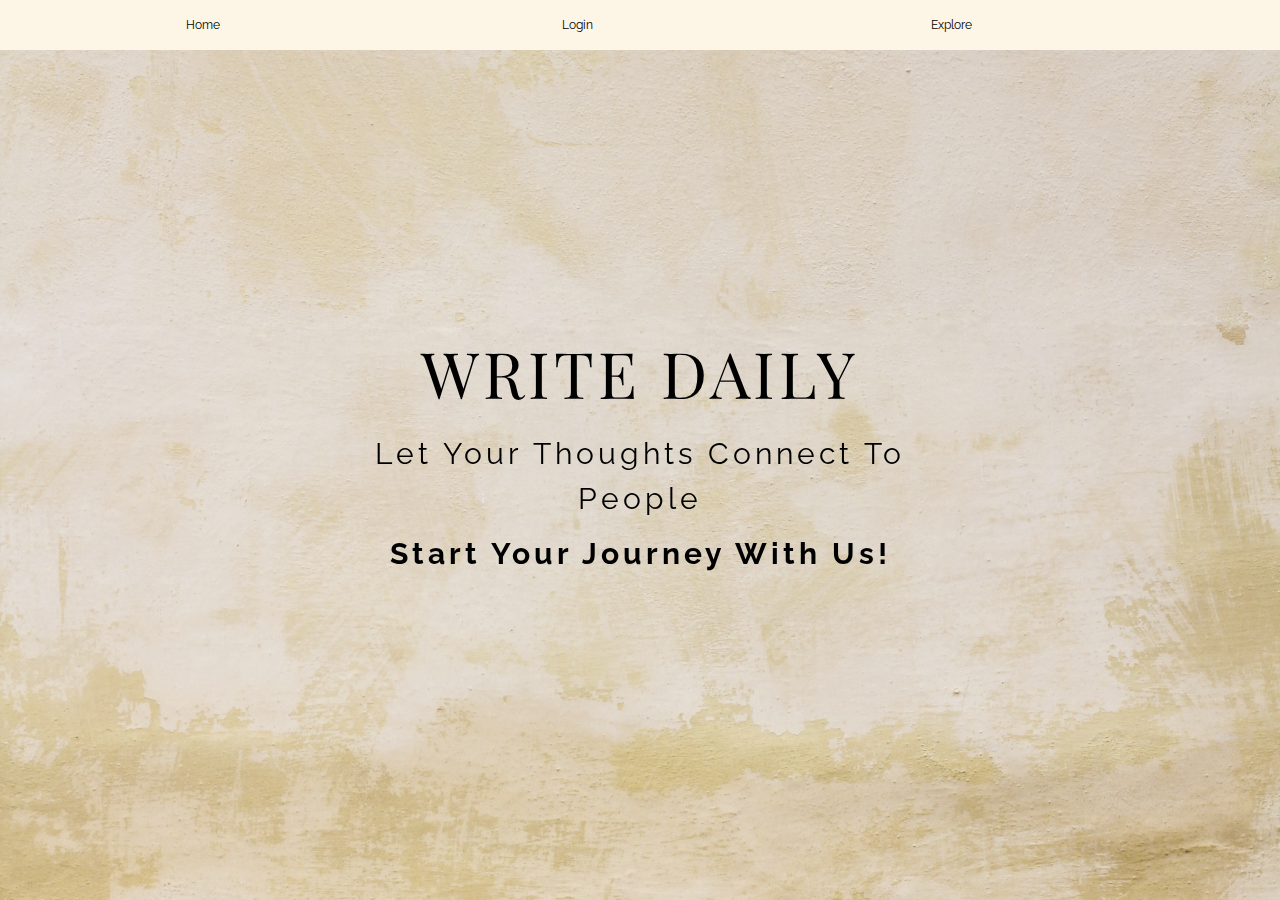
==== index.html @ ffed8f0b "Add files via upload" ====
<!DOCTYPE html>
<html>
<title>WRITEDAILY mainpage</title>
<meta charset="UTF-8">
<meta name="viewport" content="width=device-width, initial-scale=1">
<link rel="stylesheet" href="https://www.w3schools.com/w3css/4/w3.css">
<link rel="stylesheet" href="https://fonts.googleapis.com/css?family=Raleway">
<link href="https://fonts.googleapis.com/css2?family=Playfair+Display:wght@500&display=swap" rel="stylesheet">
<style>
body,h2{font-family: "Raleway", sans-serif}
body, html {height: 100%}
h1{font-family: 'Playfair Display', serif;}
h1{font-size: 100px;}
p {line-height: 1}
.bgimg, .bgimg2 {
  min-height: 100%;
  background-position: center;
  background-size: cover;
}
.bgimg {background-image: url("web2.jpg")}
.bgimg2 {background-image: url("web2.jpg")}
</style>
<body>

<!-- Header / Home-->
<header class="w3-display-container w3-wide bgimg w3-grayscale-min" id="home">
  <div class="w3-display-middle w3-text-black w3-center">
    <h1 class="w3-jumbo">WRITE DAILY</h1>
    <h2>Let Your Thoughts Connect To People</h2>
    <h2><b>Start Your Journey With Us!</b></h2>
  </div>
</header>

<!-- Navbar (sticky bottom) -->
<div class="w3-top w3-small">
  <div class="w3-bar w3-sand w3-center w3-padding w3-opacity-min w3-hover-opacity-off">
    <a href="inex6.html" style="width:30%" class="w3-bar-item w3-button">Home</a>
    <a href="inex4.html" style="width:30%" class="w3-bar-item w3-button">Login</a>
    <a href="inex5.html" style="width:30%" class="w3-bar-item w3-button">Explore</a>
  </div>
</div>

<!-- About / Jane And John -->

<!-- Background photo -->


<!-- Wedding information -->

<!-- RSVP section -->


<!-- RSVP modal -->

<!-- Footer -->


</body>
</html>
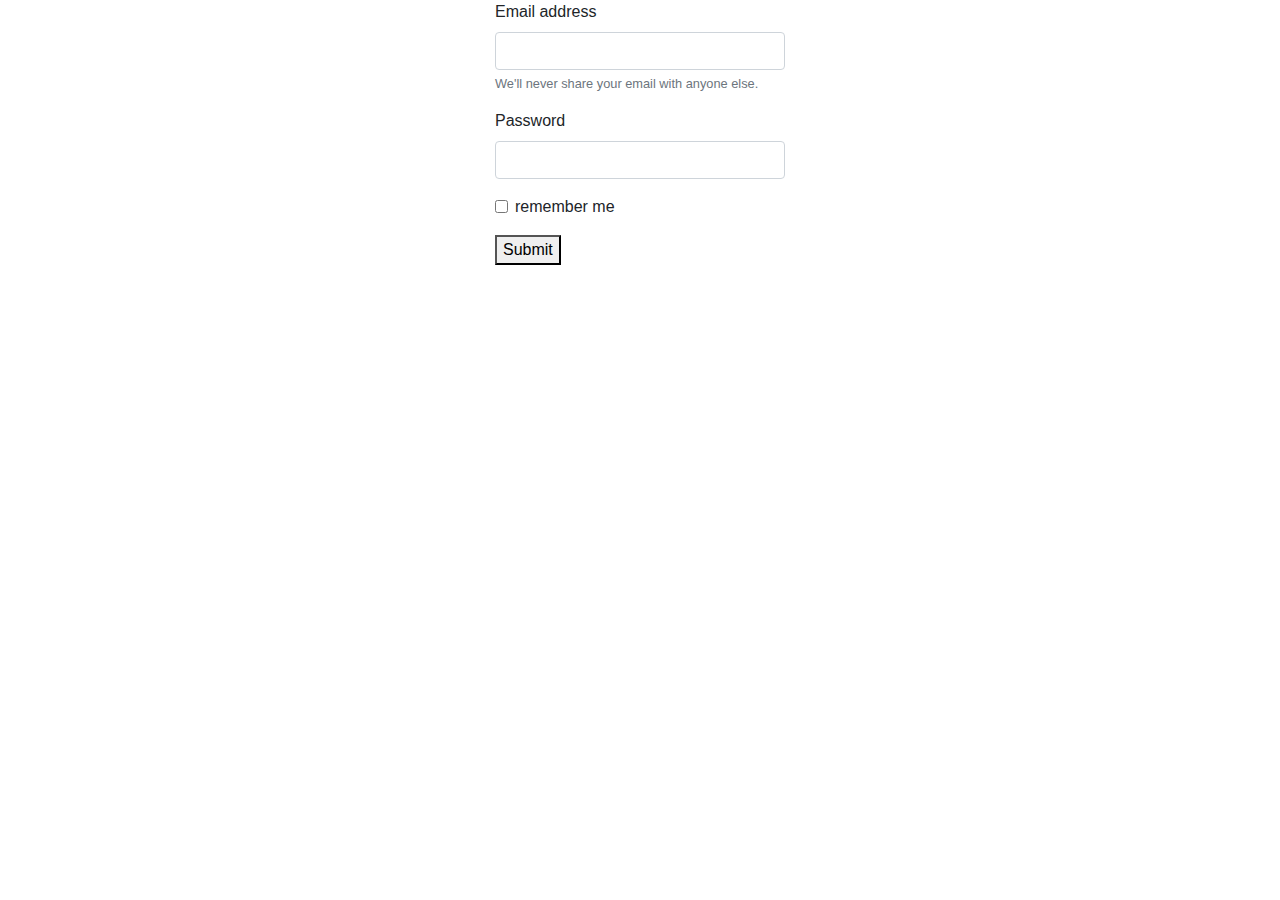
==== commit 77f4f390: "Add files via upload" ====
--- a/index.html
+++ b/index.html
@@ -1,61 +1,60 @@
 <!DOCTYPE html>
 <html>
-<title>WRITEDAILY mainpage</title>
-<meta charset="UTF-8">
-<meta name="viewport" content="width=device-width, initial-scale=1">
-<link rel="stylesheet" href="https://www.w3schools.com/w3css/4/w3.css">
-<link rel="stylesheet" href="https://fonts.googleapis.com/css?family=Raleway">
-<link href="https://fonts.googleapis.com/css2?family=Playfair+Display:wght@500&display=swap" rel="stylesheet">
-<style>
-body,h2{font-family: "Raleway", sans-serif}
-body, html {height: 100%}
-h1{font-family: 'Playfair Display', serif;}
-h1{font-size: 100px;}
-p {line-height: 1}
-.bgimg, .bgimg2 {
-  min-height: 100%;
-  background-position: center;
-  background-size: cover;
-}
-.bgimg {background-image: url("web2.jpg")}
-.bgimg2 {background-image: url("web2.jpg")}
-</style>
+<head>
+  <title>login form</title>
+  <link rel="stylesheet" href="https://stackpath.bootstrapcdn.com/bootstrap/4.5.2/css/bootstrap.min.css" integrity="sha384-JcKb8q3iqJ61gNV9KGb8thSsNjpSL0n8PARn9HuZOnIxN0hoP+VmmDGMN5t9UJ0Z" crossorigin="anonymous">
+  <link rel="stylesheet" type="text/css" href="STYLE3.css">
+</head>
 <body>
+  <section class="container-fluid bg">
+    <section class="row justify-content-center">
+      <section class="col-12 col-sm-6 col-md-3">
+        
+        <form class="form-container">
+  <div class="form-group">
+    <label for="exampleInputEmail1">Email address</label>
+    <input type="email" class="form-control" id="exampleInputEmail1" aria-describedby="emailHelp">
+    <small id="emailHelp" class="form-text text-muted">We'll never share your email with anyone else.</small>
+  </div>
+  <div class="form-group">
+    <label for="exampleInputPassword1">Password</label>
+    <input type="password" class="form-control" id="exampleInputPassword1">
+  </div>
+  <div class="form-group form-check">
+    <input type="checkbox" class="form-check-input" id="exampleCheck1">
+    <label class="form-check-label" for="exampleCheck1">remember me</label>
+  </div>
+  <div id="container">
+  <button class="jh" type="submit" class="btn btn-primary btn-block" >
+  Submit
+</button>
+</div>
+</form>
+      </section>
+    </section>
+  </section>
 
-<!-- Header / Home-->
-<header class="w3-display-container w3-wide bgimg w3-grayscale-min" id="home">
-  <div class="w3-display-middle w3-text-black w3-center">
-    <h1 class="w3-jumbo">WRITE DAILY</h1>
-    <h2>Let Your Thoughts Connect To People</h2>
-    <h2><b>Start Your Journey With Us!</b></h2>
-  </div>
-</header>
-
-<!-- Navbar (sticky bottom) -->
-<div class="w3-top w3-small">
-  <div class="w3-bar w3-sand w3-center w3-padding w3-opacity-min w3-hover-opacity-off">
-    <a href="inex6.html" style="width:30%" class="w3-bar-item w3-button">Home</a>
-    <a href="inex4.html" style="width:30%" class="w3-bar-item w3-button">Login</a>
-    <a href="inex5.html" style="width:30%" class="w3-bar-item w3-button">Explore</a>
-  </div>
-</div>
-
-<!-- About / Jane And John -->
-
-<!-- Background photo -->
+    
 
 
-<!-- Wedding information -->
-
-<!-- RSVP section -->
 
 
-<!-- RSVP modal -->
-
-<!-- Footer -->
 
 
-</body>
-</html>
+
+  </section>
 
 
+
+
+
+
+
+
+
+
+<script src="https://code.jquery.com/jquery-3.5.1.slim.min.js" integrity="sha384-DfXdz2htPH0lsSSs5nCTpuj/zy4C+OGpamoFVy38MVBnE+IbbVYUew+OrCXaRkfj" crossorigin="anonymous"></script>
+<script src="https://cdn.jsdelivr.net/npm/popper.js@1.16.1/dist/umd/popper.min.js" integrity="sha384-9/reFTGAW83EW2RDu2S0VKaIzap3H66lZH81PoYlFhbGU+6BZp6G7niu735Sk7lN" crossorigin="anonymous"></script>
+<script src="https://stackpath.bootstrapcdn.com/bootstrap/4.5.2/js/bootstrap.min.js" integrity="sha384-B4gt1jrGC7Jh4AgTPSdUtOBvfO8shuf57BaghqFfPlYxofvL8/KUEfYiJOMMV+rV" crossorigin="anonymous"></script>
+</body>
+</html>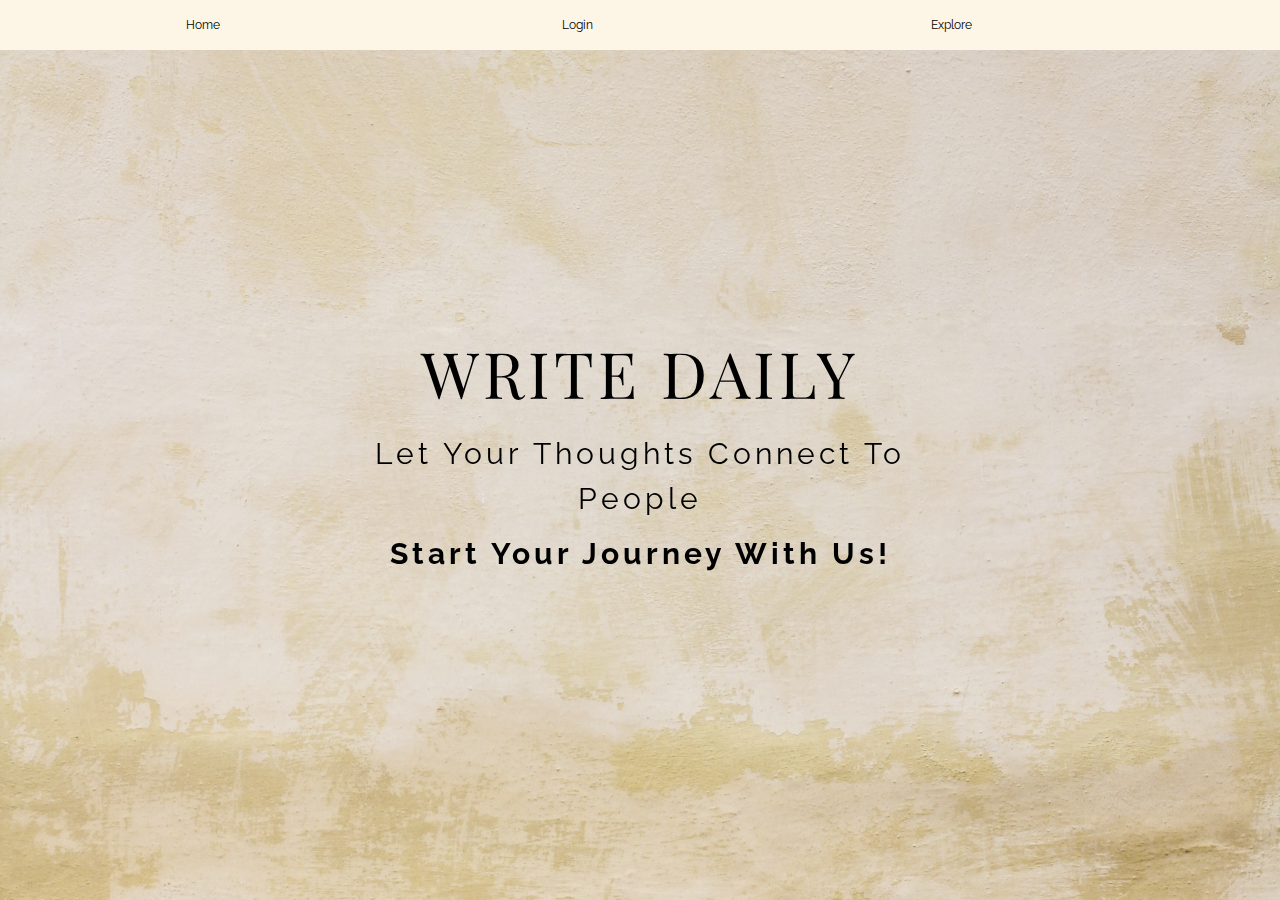
==== commit 3a07a5da: "Add files via upload" ====
--- a/index.html
+++ b/index.html
@@ -1,60 +1,61 @@
 <!DOCTYPE html>
 <html>
-<head>
-  <title>login form</title>
-  <link rel="stylesheet" href="https://stackpath.bootstrapcdn.com/bootstrap/4.5.2/css/bootstrap.min.css" integrity="sha384-JcKb8q3iqJ61gNV9KGb8thSsNjpSL0n8PARn9HuZOnIxN0hoP+VmmDGMN5t9UJ0Z" crossorigin="anonymous">
-  <link rel="stylesheet" type="text/css" href="STYLE3.css">
-</head>
+<title>WRITEDAILY mainpage</title>
+<meta charset="UTF-8">
+<meta name="viewport" content="width=device-width, initial-scale=1">
+<link rel="stylesheet" href="https://www.w3schools.com/w3css/4/w3.css">
+<link rel="stylesheet" href="https://fonts.googleapis.com/css?family=Raleway">
+<link href="https://fonts.googleapis.com/css2?family=Playfair+Display:wght@500&display=swap" rel="stylesheet">
+<style>
+body,h2{font-family: "Raleway", sans-serif}
+body, html {height: 100%}
+h1{font-family: 'Playfair Display', serif;}
+h1{font-size: 100px;}
+p {line-height: 1}
+.bgimg, .bgimg2 {
+  min-height: 100%;
+  background-position: center;
+  background-size: cover;
+}
+.bgimg {background-image: url("web2.jpg")}
+.bgimg2 {background-image: url("web2.jpg")}
+</style>
 <body>
-  <section class="container-fluid bg">
-    <section class="row justify-content-center">
-      <section class="col-12 col-sm-6 col-md-3">
-        
-        <form class="form-container">
-  <div class="form-group">
-    <label for="exampleInputEmail1">Email address</label>
-    <input type="email" class="form-control" id="exampleInputEmail1" aria-describedby="emailHelp">
-    <small id="emailHelp" class="form-text text-muted">We'll never share your email with anyone else.</small>
+
+<!-- Header / Home-->
+<header class="w3-display-container w3-wide bgimg w3-grayscale-min" id="home">
+  <div class="w3-display-middle w3-text-black w3-center">
+    <h1 class="w3-jumbo">WRITE DAILY</h1>
+    <h2>Let Your Thoughts Connect To People</h2>
+    <h2><b>Start Your Journey With Us!</b></h2>
   </div>
-  <div class="form-group">
-    <label for="exampleInputPassword1">Password</label>
-    <input type="password" class="form-control" id="exampleInputPassword1">
+</header>
+
+<!-- Navbar (sticky bottom) -->
+<div class="w3-top w3-small">
+  <div class="w3-bar w3-sand w3-center w3-padding w3-opacity-min w3-hover-opacity-off">
+    <a href="inex6.html" style="width:30%" class="w3-bar-item w3-button">Home</a>
+    <a href="inex4.html" style="width:30%" class="w3-bar-item w3-button">Login</a>
+    <a href="inex5.html" style="width:30%" class="w3-bar-item w3-button">Explore</a>
   </div>
-  <div class="form-group form-check">
-    <input type="checkbox" class="form-check-input" id="exampleCheck1">
-    <label class="form-check-label" for="exampleCheck1">remember me</label>
-  </div>
-  <div id="container">
-  <button class="jh" type="submit" class="btn btn-primary btn-block" >
-  Submit
-</button>
 </div>
-</form>
-      </section>
-    </section>
-  </section>
 
-    
+<!-- About / Jane And John -->
+
+<!-- Background photo -->
 
 
+<!-- Wedding information -->
+
+<!-- RSVP section -->
 
 
+<!-- RSVP modal -->
+
+<!-- Footer -->
 
 
-
-  </section>
+</body>
+</html>
 
 
-
-
-
-
-
-
-
-
-<script src="https://code.jquery.com/jquery-3.5.1.slim.min.js" integrity="sha384-DfXdz2htPH0lsSSs5nCTpuj/zy4C+OGpamoFVy38MVBnE+IbbVYUew+OrCXaRkfj" crossorigin="anonymous"></script>
-<script src="https://cdn.jsdelivr.net/npm/popper.js@1.16.1/dist/umd/popper.min.js" integrity="sha384-9/reFTGAW83EW2RDu2S0VKaIzap3H66lZH81PoYlFhbGU+6BZp6G7niu735Sk7lN" crossorigin="anonymous"></script>
-<script src="https://stackpath.bootstrapcdn.com/bootstrap/4.5.2/js/bootstrap.min.js" integrity="sha384-B4gt1jrGC7Jh4AgTPSdUtOBvfO8shuf57BaghqFfPlYxofvL8/KUEfYiJOMMV+rV" crossorigin="anonymous"></script>
-</body>
-</html>